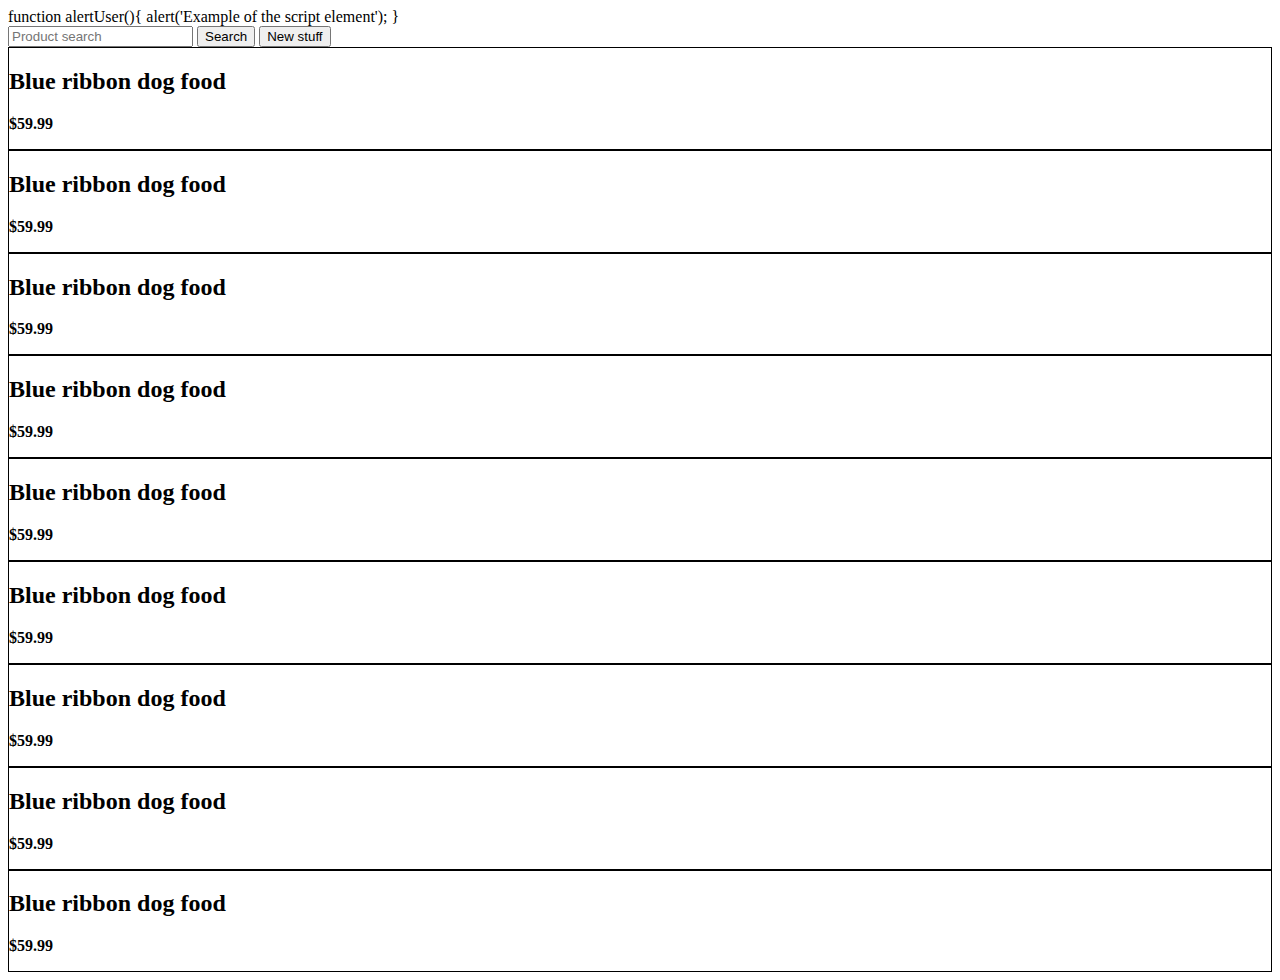
==== ecommerce/index.html @ ff4d2215 "ecommerce/ and scripts" ====
<!DOCTYPE html>
<html lang="en">
<head>
    <meta charset="UTF-8">
    <meta name="viewport" content="width=device-width, initial-scale=1.0">
    <title>Ecommerce</title>
    <link rel="stylesheet" href="./index.css"/>
</head>
<body>
    <!-- Wtiout a script tag treated as text -->
    function alertUser(){
        alert('Example of the script element');
    }
    <div id="container" >
        <form id="search-form">
            <input id="product-search-input" placeholder="Product search" type="text"/>
            <!-- call searchProducts function when user clicks -->
            <button type="button" onclick="searchProducts()">Search</button>
            <button type="button" onclick="messageStudents()">New stuff</button>
        </form>
        <!-- there is one products container -->
        <div id="products-container">
            <!-- many product cards -->
            <div class="product-card">
                <h2 class="product-title">Blue ribbon dog food</h2>
                <b><p>$59.99</p></b>
            </div>
            <div class="product-card">
                <h2 class="product-title">Blue ribbon dog food</h2>
                <b><p>$59.99</p></b>
            </div>
            <div class="product-card">
                <h2 class="product-title">Blue ribbon dog food</h2>
                <b><p>$59.99</p></b>
            </div>
            <div class="product-card">
                <h2 class="product-title">Blue ribbon dog food</h2>
                <b><p>$59.99</p></b>
            </div>
            <div class="product-card">
                <h2 class="product-title">Blue ribbon dog food</h2>
                <b><p>$59.99</p></b>
            </div>
            <div class="product-card">
                <h2 class="product-title">Blue ribbon dog food</h2>
                <b><p>$59.99</p></b>
            </div>
            <div class="product-card">
                <h2 class="product-title">Blue ribbon dog food</h2>
                <b><p>$59.99</p></b>
            </div>
            <div class="product-card">
                <h2 class="product-title">Blue ribbon dog food</h2>
                <b><p>$59.99</p></b>
            </div>
            <div class="product-card">
                <h2 class="product-title">Blue ribbon dog food</h2>
                <b><p>$59.99</p></b>
            </div>
        </div>
    </div>

    <!-- put at bottom of body to interact with our html -->
    <script src="./index.js">
        
    </script>
</body>
</html>
---- ecommerce/index.css ----
.product-card {
    border: 1px solid black;
    
}

.products-container{
    display: flex;
}
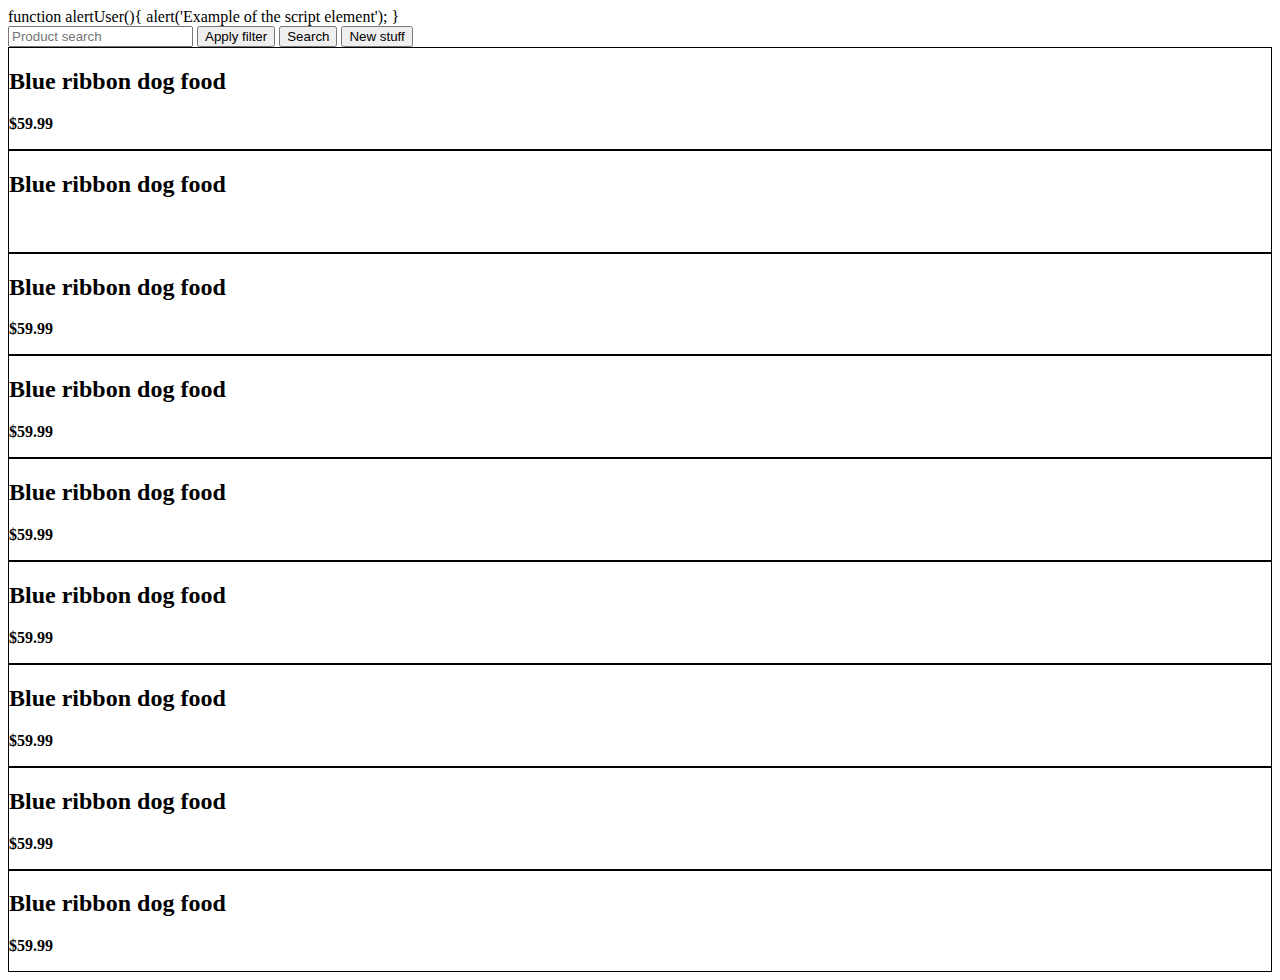
==== commit b92659e7: "document query examples" ====
--- a/ecommerce/index.html
+++ b/ecommerce/index.html
@@ -15,7 +15,8 @@
         <form id="search-form">
             <input id="product-search-input" placeholder="Product search" type="text"/>
             <!-- call searchProducts function when user clicks -->
-            <button type="button" onclick="searchProducts()">Search</button>
+            <button id="apply-filter-button">Apply filter</button>
+            <button id="search-button" type="button" onclick="searchProducts()">Search</button>
             <button type="button" onclick="messageStudents()">New stuff</button>
         </form>
         <!-- there is one products container -->
@@ -27,7 +28,7 @@
             </div>
             <div class="product-card">
                 <h2 class="product-title">Blue ribbon dog food</h2>
-                <b><p>$59.99</p></b>
+                <b><p class="product-price">$59.99</p></b>
             </div>
             <div class="product-card">
                 <h2 class="product-title">Blue ribbon dog food</h2>
--- a/ecommerce/index.css
+++ b/ecommerce/index.css
@@ -5,4 +5,9 @@
 
 .products-container{
     display: flex;
+}
+
+/* probably a more flexible extensible way to style */
+.product-price {
+    color: #FFFFFF;
 }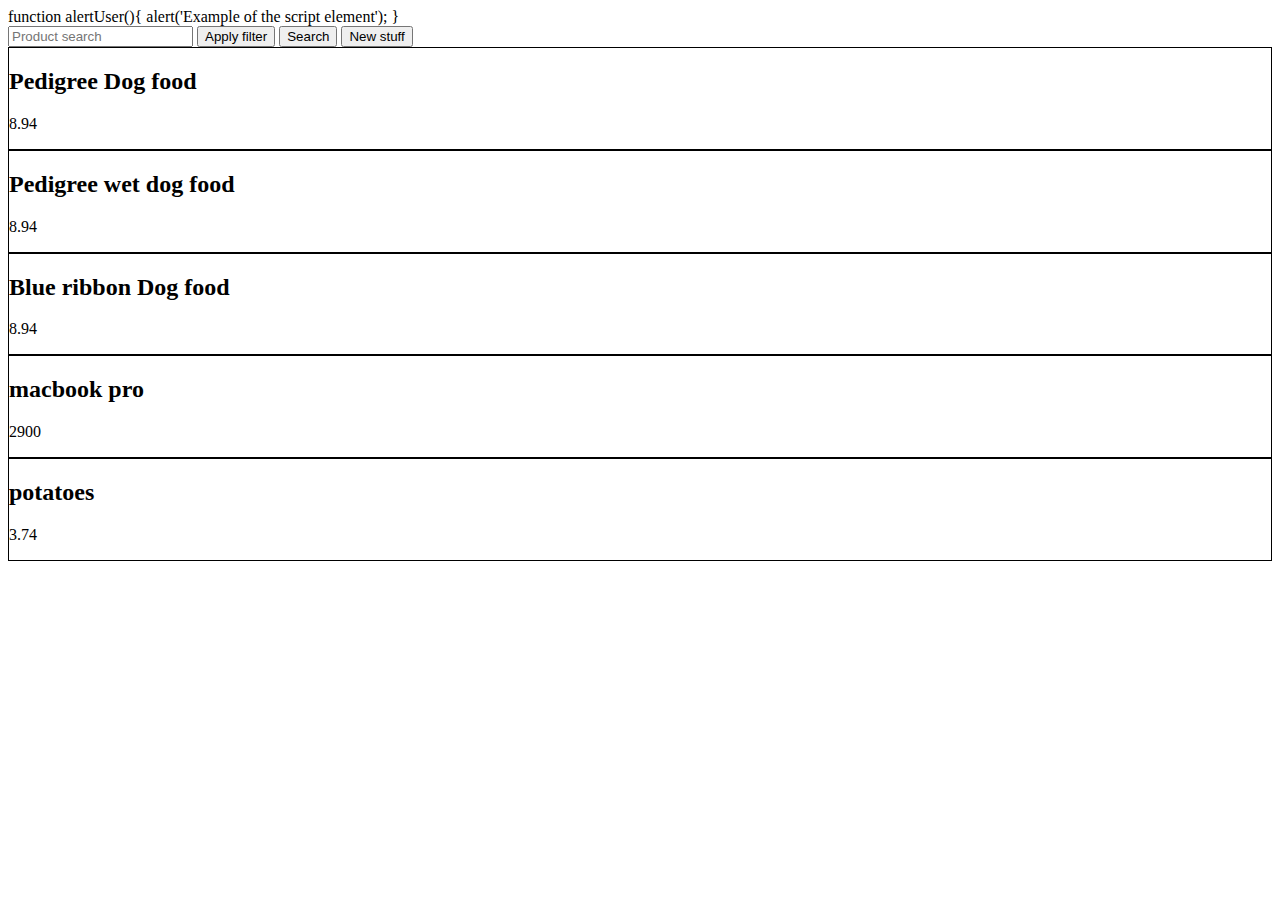
==== commit b9ad311c: "dynamic" ====
--- a/ecommerce/index.html
+++ b/ecommerce/index.html
@@ -22,42 +22,7 @@
         <!-- there is one products container -->
         <div id="products-container">
             <!-- many product cards -->
-            <div class="product-card">
-                <h2 class="product-title">Blue ribbon dog food</h2>
-                <b><p>$59.99</p></b>
-            </div>
-            <div class="product-card">
-                <h2 class="product-title">Blue ribbon dog food</h2>
-                <b><p class="product-price">$59.99</p></b>
-            </div>
-            <div class="product-card">
-                <h2 class="product-title">Blue ribbon dog food</h2>
-                <b><p>$59.99</p></b>
-            </div>
-            <div class="product-card">
-                <h2 class="product-title">Blue ribbon dog food</h2>
-                <b><p>$59.99</p></b>
-            </div>
-            <div class="product-card">
-                <h2 class="product-title">Blue ribbon dog food</h2>
-                <b><p>$59.99</p></b>
-            </div>
-            <div class="product-card">
-                <h2 class="product-title">Blue ribbon dog food</h2>
-                <b><p>$59.99</p></b>
-            </div>
-            <div class="product-card">
-                <h2 class="product-title">Blue ribbon dog food</h2>
-                <b><p>$59.99</p></b>
-            </div>
-            <div class="product-card">
-                <h2 class="product-title">Blue ribbon dog food</h2>
-                <b><p>$59.99</p></b>
-            </div>
-            <div class="product-card">
-                <h2 class="product-title">Blue ribbon dog food</h2>
-                <b><p>$59.99</p></b>
-            </div>
+            
         </div>
     </div>
 
